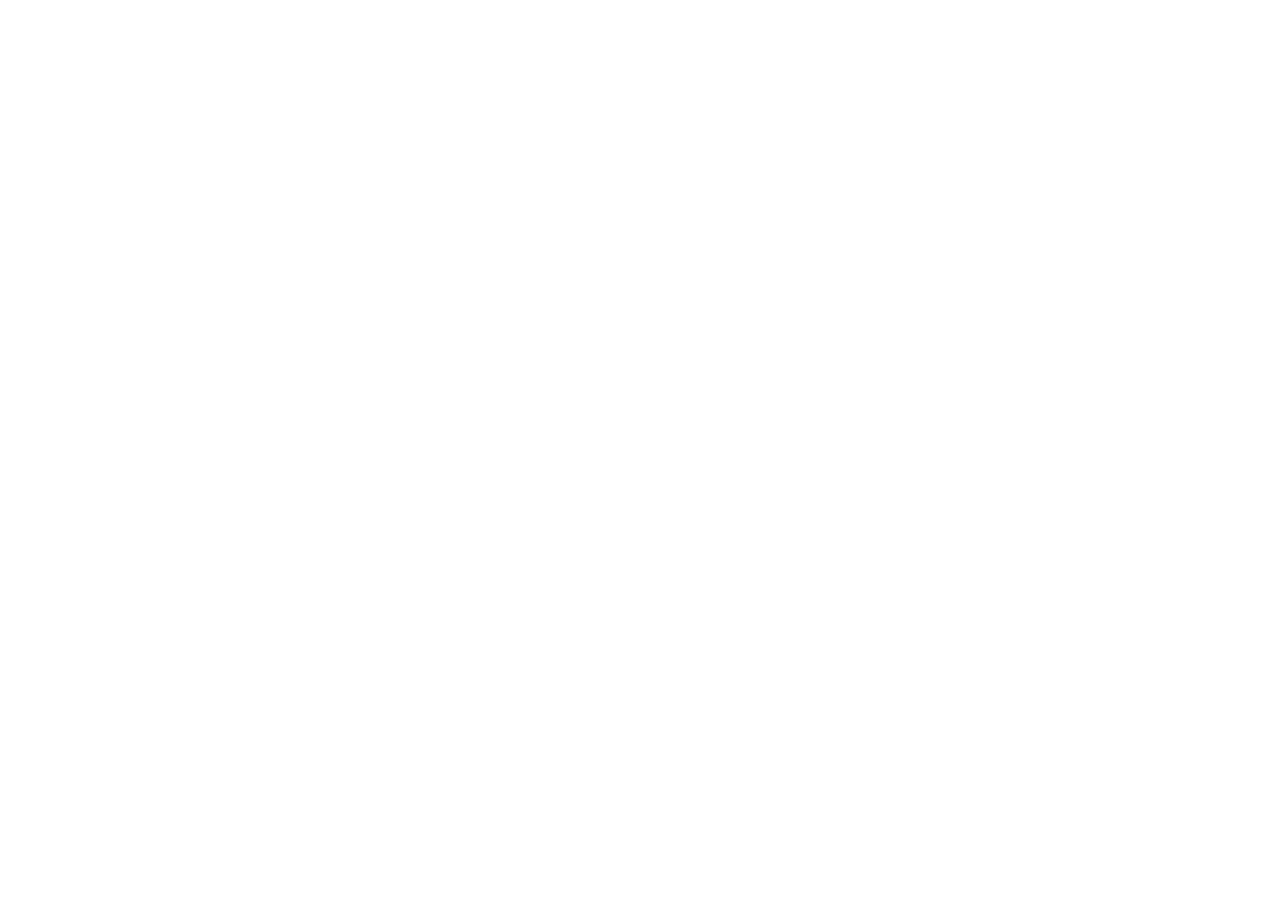
==== index.html @ 8561aab8 "Add files via upload" ====
<!DOCTYPE html>
<html lang="en">
<head>
  <meta charset="UTF-8">
  <title>CSS Positioning Exercise</title>
  <link rel="stylesheet" href="style.css">
</head>
<body>
<!-- Don't change anything here! -->
<div class="one">
  <div class="two">
    <div class="three">
      <div class="four"></div>
    </div>
  </div>
</div>
</body>
</html>
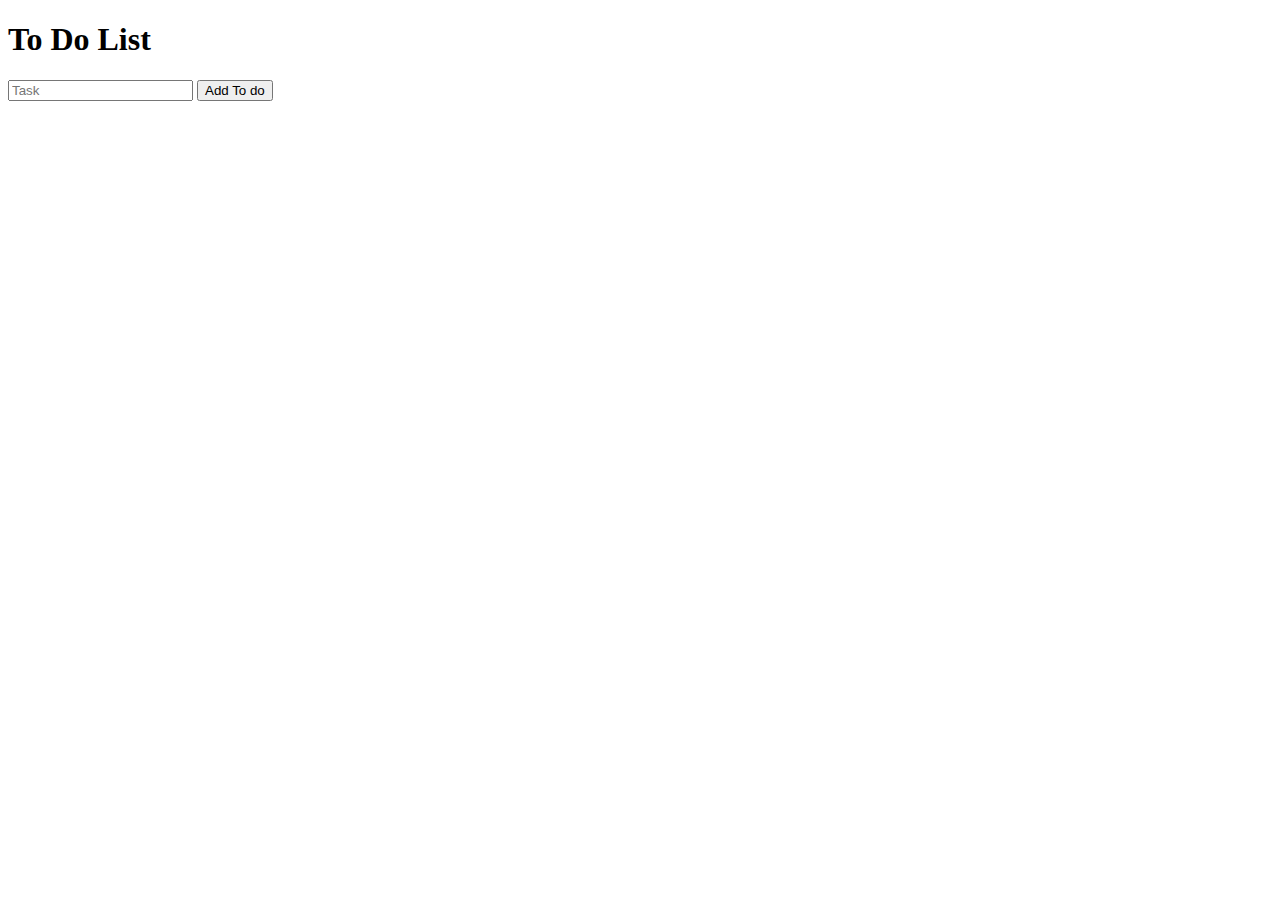
==== commit 799cac94: "Add files via upload" ====
--- a/index.html
+++ b/index.html
@@ -1,18 +1,25 @@
-<!DOCTYPE html>
-<html lang="en">
-<head>
-  <meta charset="UTF-8">
-  <title>CSS Positioning Exercise</title>
-  <link rel="stylesheet" href="style.css">
-</head>
-<body>
-<!-- Don't change anything here! -->
-<div class="one">
-  <div class="two">
-    <div class="three">
-      <div class="four"></div>
-    </div>
-  </div>
-</div>
-</body>
+<!DOCTYPE html>
+<html lang="en">
+<head>
+    <meta charset="UTF-8">
+    <meta http-equiv="X-UA-Compatible" content="IE=edge">
+    <meta name="viewport" content="width=device-width, initial-scale=1.0">
+    <title>Document</title>
+</head>
+    <h1>To Do List</h1>
+    
+<body>
+    <form action="#" id="newToDoForm">
+        <input type="text" id="task" placeholder="Task">
+        <button>Add To do</button>
+    </form>
+    <ul id="todoList">
+
+    </ul>
+
+    <!--<section id="todoList"></section> -->
+    
+    <script src="app.js"></script>
+
+</body>
 </html>